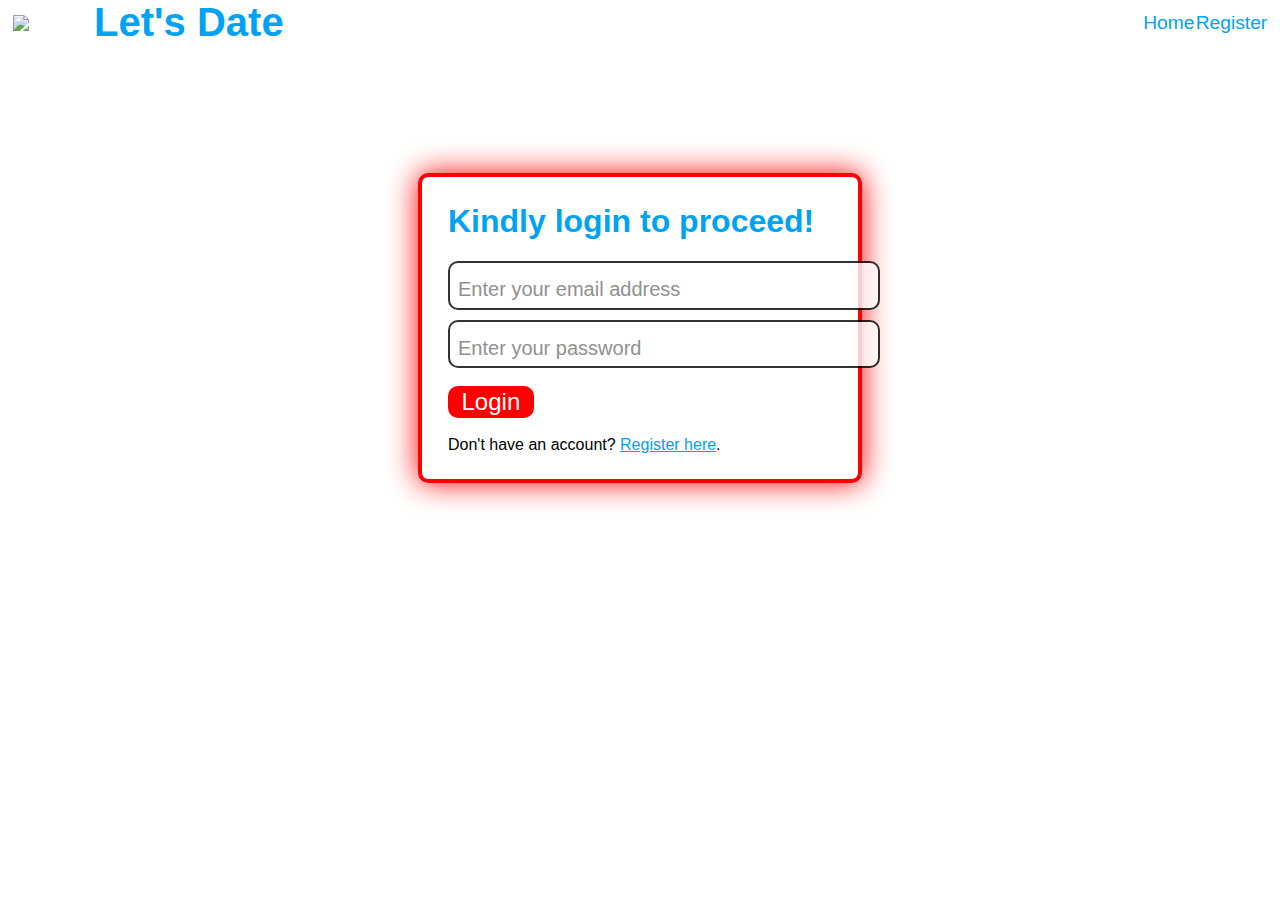
==== frontend/index.html @ 54e5720c "Added hashed password verification to the registration api" ====
<!DOCTYPE html>
<html lang="en">
<head>
  <meta charset="UTF-8">
  <meta http-equiv="X-UA-Compatible" content="IE=edge">
  <meta name="viewport" content="width=device-width, initial-scale=1.0">
  <title>Home Page</title>
  <link rel="stylesheet" href="./css/styles.css">
  <link rel="icon" type="image/x-icon" href="./assets/logo.svg">
</head>
<body>
<navbar class="navigation">
  <div class = "logo"><img src="./assets/logo.svg">Let's Date</div>
  <a class="home" href="./index.html">Home</a>
  <a class="home" href="./pages/register.html">Register</a>
</navbar>
<div class="form">
  <h1 class="heading">Kindly login to proceed!</h1>
  <input type="email" class = "email" id ="email" placeholder="Enter your email address" required>
  <input type="password" class = "password" id ="password" placeholder="Enter your password" required>
  <div id="error"></div>
  <div class="login_button btn" id="login_btn">Login</div>
  <p class="register_link">Don't have an account? <a href="./pages/register.html">Register here</a>.</p>
</div>



<script src="./js/axios.min.js"></script>
<script src ="./js/scripts.js"></script>
<script>
  letsdate_pages.loadFor("login");
</script>
</body>
</html>
---- frontend/css/styles.css ----
:root {
  --blue: #00A2F3;
  --white: #ffffff;
  --green:#1d8553;
  --black: #000000;
  --red:#FF0000;
  --lightgray:lightgray;
}

a{
  color:var(--blue);
}


html *{
  margin: 0;
  padding: 0;
  font-family: 'chaletmedium', Arial, sans-serif;
}

.navigation {
  display: flex;
  justify-content: space-between;
  align-items: center;
  padding: 0 1%;
}

.navigation a{
  font-size:1.2em;
  text-decoration:none;
}

.logo img {
  width: 70px;
}

.logo {
  width: 90%;
  display: flex;
  justify-content: flex-start;
  gap: 1%;
  align-items: center;
  font-size:2.5em;
  color:var(--blue);
  font-weight:bold;
}

.form {
  display: flex;
  justify-content: center;
  flex-direction: column;
  gap: 10px;
  align-items: baseline;
  width: 30%;
  padding: 2%;
  margin-left: auto;
  margin-right: auto;
  margin-top: 10%;
  border: 4px solid var(--red);
  border-radius: 10px;
  box-shadow: 0px 0px 30px 0px var(--red);
  transition: box-shadow 1s ease-in;
}

input{
  font-size: 2em;
  padding: 1%;
  border-radius: 10px;
  border: 2px solid var(--black);
  opacity: 0.8;
}

input::placeholder{
  font-size: 20px;
  padding: 1%;

}

.btn {
  font-size: 1.5em;
  padding: 0 3%;
  border-radius: 10px;
  border: 0;
  color: var(--white);
  background-color: var(--red);
  cursor: pointer;
  border:2px solid var(--red);
  transition:0.3s;
  margin-top:2%;
  margin-bottom:2%;
  text-align: center;
}
.btn:hover {
  font-size: 1.5em;
  padding: 0 3%;
  border-radius: 10px;
  border: 0;
  color: var(--red);
  background-color: var(--white);
  cursor: pointer;
  border:2px solid var(--red);
  transition:0.3s;
  margin-top:2%;
  margin-bottom:2%;
  text-align: center;
}

h1.heading {
    color: var(--blue);
    margin-bottom: 3%;
    font-size:2em;
}


#error {
  display: flex;
  align-items: center;
  gap:1%;
  color: var(--red);
  font-size: 1em;
  font-weight:bold;
  margin-top:2%;
  display:none;

}

#error img {
  width: 10%;
}


@keyframes bounce { 
  0%, 20%, 50%, 80%, 100% {transform: translateY(0);} 
  40% {transform: translateY(-15px);} 
  60% {transform: translateY(-15px);} 
}
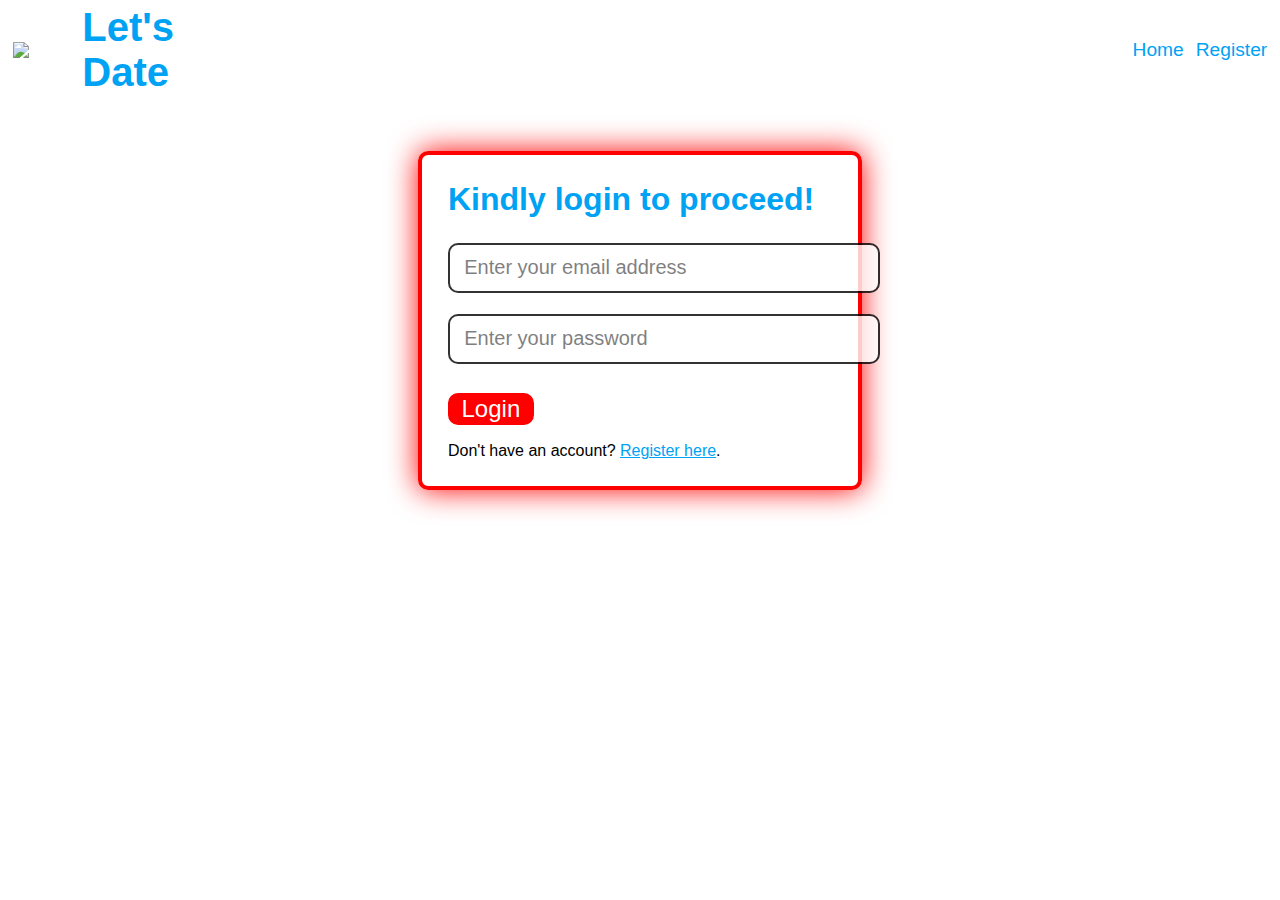
==== commit 7930772e: "Added the ERR database and Worked on the inbox page" ====
--- a/frontend/index.html
+++ b/frontend/index.html
@@ -11,19 +11,28 @@
 <body>
 <navbar class="navigation">
   <div class = "logo"><img src="./assets/logo.svg">Let's Date</div>
+  <div class="links">
   <a class="home" href="./index.html">Home</a>
   <a class="home" href="./pages/register.html">Register</a>
+</div>
 </navbar>
-<div class="form">
+
+<div class="container">
   <h1 class="heading">Kindly login to proceed!</h1>
-  <input type="email" class = "email" id ="email" placeholder="Enter your email address" required>
-  <input type="password" class = "password" id ="password" placeholder="Enter your password" required>
+  <div class="floating-label-group">
+    <input type="email" class = "email" id ="email" required>
+    <label class="floating-label">Enter your email address</label>
+  </div>
+
+  <div class="floating-label-group">
+    <input type="password" class = "password" id ="password" required>
+    <label class="floating-label">Enter your password</label>
+  </div>
+
   <div id="error"></div>
   <div class="login_button btn" id="login_btn">Login</div>
   <p class="register_link">Don't have an account? <a href="./pages/register.html">Register here</a>.</p>
 </div>
-
-
 
 <script src="./js/axios.min.js"></script>
 <script src ="./js/scripts.js"></script>
--- a/frontend/css/styles.css
+++ b/frontend/css/styles.css
@@ -23,11 +23,13 @@
   justify-content: space-between;
   align-items: center;
   padding: 0 1%;
+  height:100px;
 }
 
 .navigation a{
   font-size:1.2em;
   text-decoration:none;
+  
 }
 
 .logo img {
@@ -35,7 +37,7 @@
 }
 
 .logo {
-  width: 90%;
+  width: 20%;
   display: flex;
   justify-content: flex-start;
   gap: 1%;
@@ -45,7 +47,13 @@
   font-weight:bold;
 }
 
-.form {
+.links {
+  display: flex;
+  justify-content: center;
+  gap: 12px;
+}
+
+.container {
   display: flex;
   justify-content: center;
   flex-direction: column;
@@ -55,7 +63,8 @@
   padding: 2%;
   margin-left: auto;
   margin-right: auto;
-  margin-top: 10%;
+  margin-top: 4%;
+  margin-bottom: 4%;
   border: 4px solid var(--red);
   border-radius: 10px;
   box-shadow: 0px 0px 30px 0px var(--red);
@@ -70,11 +79,6 @@
   opacity: 0.8;
 }
 
-input::placeholder{
-  font-size: 20px;
-  padding: 1%;
-
-}
 
 .btn {
   font-size: 1.5em;
@@ -107,7 +111,7 @@
 
 h1.heading {
     color: var(--blue);
-    margin-bottom: 3%;
+    margin-bottom: 4%;
     font-size:2em;
 }
 
@@ -133,4 +137,298 @@
   0%, 20%, 50%, 80%, 100% {transform: translateY(0);} 
   40% {transform: translateY(-15px);} 
   60% {transform: translateY(-15px);} 
+}
+
+.floating-label-group {
+	position: relative;
+  margin-bottom: 3%;
+}
+
+.floating-label {
+	position: absolute;
+	top: 9px;
+	left: 12px;
+	transition: all 0.1s ease;
+  opacity: 0.5;
+  pointer-events: none;
+  padding:1%;
+  font-size:20px;
+}
+
+input:focus ~ .floating-label,
+input:not(:focus):valid ~ .floating-label {
+  bottom: 0px;
+  left: 0px;
+  font-size: 14px;
+  opacity: 1;
+  color: #404040;
+  margin-bottom: 1%;
+  margin-top: 1%;
+  translate: 5px -33px;
+  background-color: var(--white);
+  border-radius: 5px;
+  color: var(--blue);
+	}
+
+input[type="checkbox"] {
+  width: 25px;
+  height: 25px;
+}
+
+.gender_section {
+  font-size: 20px;
+  margin-bottom: 2%;
+} 
+
+.checkboxes_label {
+  color: var(--blue);
+  margin-bottom: 1%;
+  font-weight: normal;
+}
+
+.profile_label {
+  color: var(--blue);
+  margin-bottom: 1%;
+  font-weight: normal;
+}
+
+textarea#description {
+  font-size: 1em;
+  padding: 1%;
+  border-radius: 10px;
+  border: 2px solid var(--black);
+  opacity: 0.8;
+  margin-bottom: 2%;
+}
+
+input[type="file"] {
+  font-size: 1em;
+  margin-bottom: 2%;
+}
+
+#location {
+  color: var(--black);
+  margin-bottom: 1%;
+  font-weight: normal;
+  
+  padding: 1%;
+  opacity: 0.8;
+}
+p.profile_pic_info {
+  font-size: 13px;
+}
+
+.modal {
+  display: none; /* Hidden by default */
+  position: fixed; /* Stay in place */
+  z-index: 1; /* Sit on top */
+  padding-top: 100px; /* Location of the box */
+  left: 0;
+  top: 0;
+  width: 100%; /* Full width */
+  height: 100%; /* Full height */
+  overflow: auto; /* Enable scroll if needed */
+  background-color: rgb(0,0,0); /* Fallback color */
+  background-color: rgba(0,0,0,0.4); /* Black w/ opacity */
+}
+
+.modal-content {
+  background-color: var(--red);
+  margin: auto;
+  padding: 20px;
+  font-weight: 700;
+  color: white;
+  border: 1px solid #888;
+  width: 80%;
+  border: 4px solid var(--red);
+  width: 40%;
+  border-radius: 10px;
+  /* box-shadow: 0px 0px 30px 0px var(--red); */
+  transition: box-shadow 1s ease-in;
+  display: flex;
+  justify-content: space-between;
+  align-items: center;
+}
+
+#close {
+  color: white;
+  float: right;
+  font-size: 40px;
+  font-weight: bold;
+}
+
+#close:hover,
+#close:focus {
+  color: #000;
+  text-decoration: none;
+  cursor: pointer;
+}
+
+.card {
+  box-shadow: 0 4px 10px 10px rgba(0,0,0,0.2);
+  transition: 0.3s;
+  border-radius: 10px;
+}
+
+.card:hover {
+  box-shadow: 0 8px 16px 0 rgba(0,0,0,0.2);
+}
+
+.info_container {
+  padding: 2px 16px;
+  color: white;
+  background-color: var(--blue);
+  border-top-left-radius: 0px;
+  border-top-left-radius: 0px !important;
+  border-top-right-radius: 0px !important;
+  border-radius: 10px;
+  display: flex;
+  flex-direction: column;
+}
+
+.users_container {
+  display: flex;
+  justify-content: center;
+  gap: 30px;
+  flex-wrap: wrap;
+  width: 80%;
+  margin-left: auto;
+  margin-top: 4%;
+  margin-right: auto;
+  margin-bottom: 5%;
+}
+
+img#profile_pic {
+  width: 400px;
+  height: 400px;
+  border-radius: 10px;
+  border-bottom-left-radius: 0px;
+  border-bottom-right-radius: 0px;
+}
+
+#name_filter {
+  font-size: 1em;
+  padding: 0.5%;
+  border-radius: 3px;
+}
+
+.filters {
+  align-items: center;
+  display: flex;
+  gap: 10px;
+  flex-wrap: wrap;
+  margin-left: auto;
+  margin-top: 1%;
+  margin-right: auto;
+}
+
+.filters_section {
+  width: 80%;
+  margin-left: auto;
+  background-color: var(--lightgray);
+  margin-top: 2%;
+  margin-right: auto;
+  padding: 1%;
+  border-radius: 5px;
+}
+
+.name {
+  font-size: 1.5em;
+}
+
+
+.gender {
+  text-transform: capitalize;
+  font-size: 1em;
+  border: 2px solid var(--blue);
+  width: fit-content;
+  margin-top: 1%;
+  margin-bottom: 3%;
+  border-radius: 3px;
+}
+
+p.description {
+  font-size: 1em;
+  width: fit-content;
+  margin-top: 1%;
+  margin-bottom: 3%;
+  border-radius: 3px;
+}
+
+p.age {
+  margin-bottom: 3%;
+  border-radius: 3px;
+}
+
+input#location_filter {
+  font-size: 1em;
+  padding: 0.5%;
+  border-radius: 3px;
+}
+
+.favorite_icon img {
+  max-width: 30px;
+  cursor:pointer;
+  transition: 0.3s;
+}
+.favorite_icon img:hover{
+  transform: scale(1.3);
+  transition: 0.3s;
+}
+
+.inbox img {
+  width: 20px;
+}
+
+.inbox {
+  display: flex;
+  align-items: center;
+}
+
+
+.messages_container {
+  width: 80%;
+  margin-right: auto;
+  margin-left: auto;
+  align-items: center;
+  display: flex;
+  flex-direction: column;
+}
+.messages{
+  background-color: var(--lightgray);
+  padding:2%;
+}
+.message_received {
+  margin-bottom: 2%;
+}
+.message_sent{
+  margin-bottom: 2%;
+  display: flex;
+  flex-direction: row;
+  justify-content: end;
+}
+
+.message_sender {
+  font-size: 1.2em;
+  font-weight: 600;
+  margin-bottom: 2%;
+  text-decoration: underline;
+}
+
+.message_date {
+  opacity: 0.5;
+  font-size: 0.8em;
+  font-style: italic;
+}
+
+.message_content {
+  margin-bottom: 2%;
+}
+
+.message_section {
+  display: flex;
+  flex-direction: column;
+}
+.message_container{
+  margin-bottom:2%;
 }